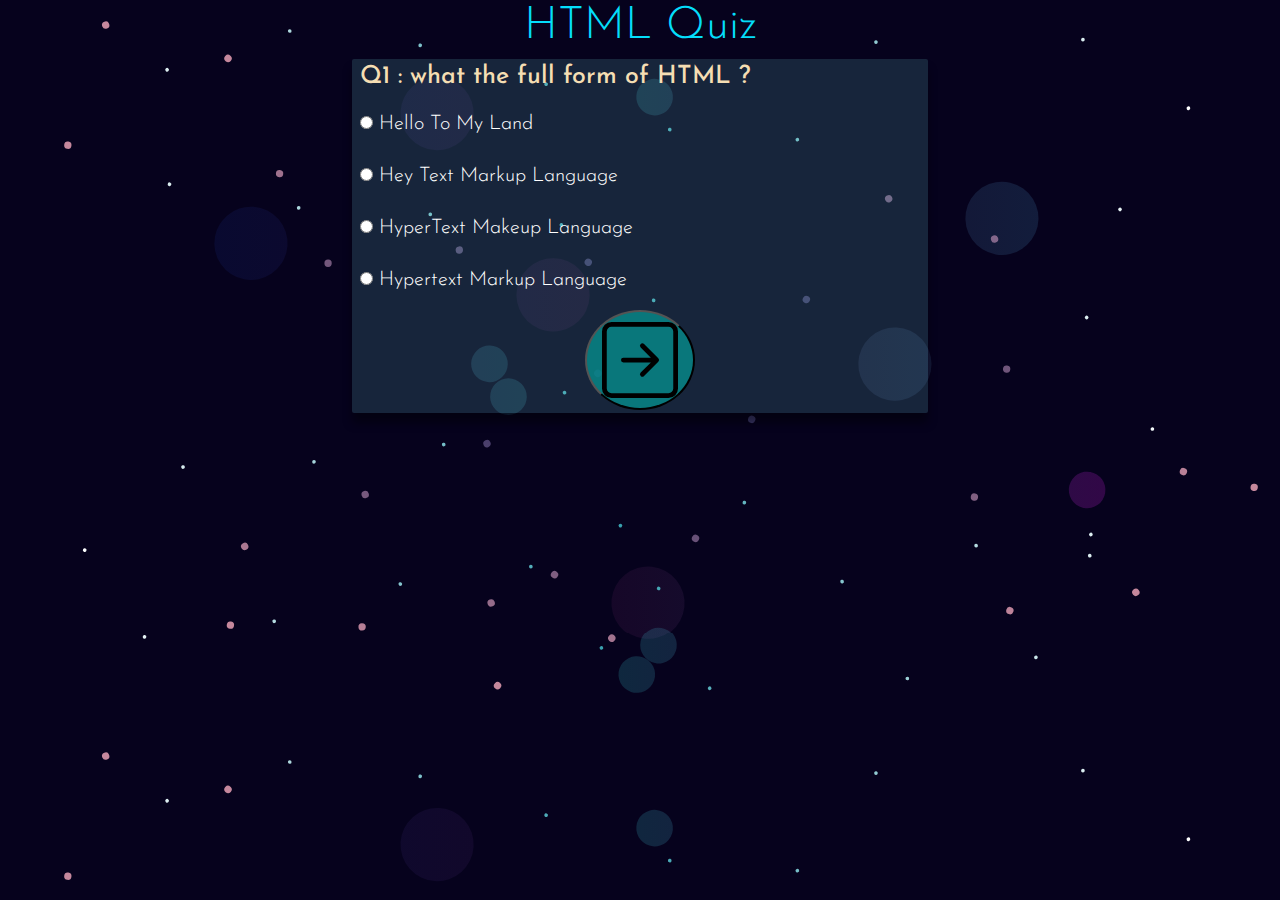
==== html_quiz.html @ fe9ec901 "ok" ====
<!DOCTYPE html>
<html lang="en">
<head>
    <meta charset="UTF-8">
    <meta http-equiv="X-UA-Compatible" content="IE=edge">
    <meta name="viewport" content="width=device-width, initial-scale=1.0">
    <link rel="stylesheet" href="https://cdn.jsdelivr.net/npm/bootstrap@4.6.2/dist/css/bootstrap.min.css">
    <script src="https://cdn.jsdelivr.net/npm/jquery@3.6.3/dist/jquery.slim.min.js"></script>
    <script src="https://cdn.jsdelivr.net/npm/popper.js@1.16.1/dist/umd/popper.min.js"></script>
    <script src="https://cdn.jsdelivr.net/npm/bootstrap@4.6.2/dist/js/bootstrap.bundle.min.js"></script>
    <script src="https://ajax.googleapis.com/ajax/libs/jquery/3.6.3/jquery.min.js"></script>
    <link rel="stylesheet" href="/quiz .css">
    <link rel="stylesheet" href="/style.css">
    <title> Quiz</title>
    <link rel = "icon" href ="logo.png"type = "image/x-icon">
</head>
<body>
    <h1><center>HTML Quiz</center></h1>
    <div class="main-div" >
        <div class="inner-div">
        <h2 class="question">question comes here</h2>
            <ul>
                <li>
                    <input type="radio" name="answer" id="ans1" class="answer">
                    <label for="ans1" id="option1">Hyper Text Markup Language</label>
                </li>
                <li>
                    <input type="radio" name="answer" id="ans2" class="answer">
                    <label for="ans2" id="option2">Hyper Text Mark Language</label>
                </li>
                <li>
                    <input type="radio" name="answer" id="ans3" class="answer">
                    <label for="ans3" id="option3">Hyper Text Mark Lan</label>
                </li>
                <li>
                    <input type="radio" name="answer" id="ans4" class="answer">
                    <label for="ans4" id="option4">Hover Text Markup Language</label>
                </li>
            </ul>
        <button id="submit">
            <svg xmlns="http://www.w3.org/2000/svg" width="76" height="76" fill="currentColor" class="bi bi-arrow-right-square" viewBox="0 0 16 16">
                <path fill-rule="evenodd" d="M15 2a1 1 0 0 0-1-1H2a1 1 0 0 0-1 1v12a1 1 0 0 0 1 1h12a1 1 0 0 0 1-1V2zM0 2a2 2 0 0 1 2-2h12a2 2 0 0 1 2 2v12a2 2 0 0 1-2 2H2a2 2 0 0 1-2-2V2zm4.5 5.5a.5.5 0 0 0 0 1h5.793l-2.147 2.146a.5.5 0 0 0 .708.708l3-3a.5.5 0 0 0 0-.708l-3-3a.5.5 0 1 0-.708.708L10.293 7.5H4.5z"/>
              </svg>
        </button>
        <div class="scoreArea" id="showScore">
            <button id="repeat_btn" onclick="javascript:window.location.href='html_quiz.html'">
                <svg xmlns="http://www.w3.org/2000/svg" width="76" height="76" fill="currentColor" class="bi bi-arrow-repeat" viewBox="0 0 16 16">
                    <path d="M11.534 7h3.932a.25.25 0 0 1 .192.41l-1.966 2.36a.25.25 0 0 1-.384 0l-1.966-2.36a.25.25 0 0 1 .192-.41zm-11 2h3.932a.25.25 0 0 0 .192-.41L2.692 6.23a.25.25 0 0 0-.384 0L.342 8.59A.25.25 0 0 0 .534 9z"/>
                    <path fill-rule="evenodd" d="M8 3c-1.552 0-2.94.707-3.857 1.818a.5.5 0 1 1-.771-.636A6.002 6.002 0 0 1 13.917 7H12.9A5.002 5.002 0 0 0 8 3zM3.1 9a5.002 5.002 0 0 0 8.757 2.182.5.5 0 1 1 .771.636A6.002 6.002 0 0 1 2.083 9H3.1z"/>
                  </svg>
            </button>
            <button onclick="javascript:window.location.href='index.html'" id="home_btn">
                <svg xmlns="http://www.w3.org/2000/svg" width="76" height="76" fill="black" class="bi bi-house" viewBox="0 0 16 16">
                <path d="M8.707 1.5a1 1 0 0 0-1.414 0L.646 8.146a.5.5 0 0 0 .708.708L2 8.207V13.5A1.5 1.5 0 0 0 3.5 15h9a1.5 1.5 0 0 0 1.5-1.5V8.207l.646.647a.5.5 0 0 0 .708-.708L13 5.793V2.5a.5.5 0 0 0-.5-.5h-1a.5.5 0 0 0-.5.5v1.293L8.707 1.5ZM13 7.207V13.5a.5.5 0 0 1-.5.5h-9a.5.5 0 0 1-.5-.5V7.207l5-5 5 5Z"/>
                </svg>
            </button>
        </div>
      </div>
    </div>
     

    
    <script src="html_script.js"></script>
</body>
</html>
---- quiz .css ----
/* common css  */
@import url('https://fonts.googleapis.com/css2?family=Josefin+Sans:wght@300;400&display=swap');
*{
    margin: 0;
    padding: 0;
    box-sizing: border-box;
    font-family:"Josefin Sans",sans-serif;
    font-weight: 300;
}
/* common css ends */
html{
    font-size: 62.5%;
}
.main-div{
    width: 100vw;
    min-height: 80px;
    display: grid; 
    place-items: center;
}
.inner-div{
    width: 45vw;
    height: fit-content;
    background-color: rgba(108, 204, 204, 0.178);
    padding: 3px 8px;
    border-radius: 2px;
    box-shadow: 0 1rem 1rem rgba(0, 0, 0, 0.4);
}
h2{font-size:2.5rem;}
h1{color:rgb(4, 221, 250);font-weight: 900;font-size: 4.5rem;}
body{color: white;}
li{
    font-size: 2rem; 
    margin-top: 1.7rem;
    list-style: none;
    size: 80px;
}
input{
    cursor: pointer;
}
#submit, .btn{
    padding: 1rem 1.5rem;
    outline: none;
    display: block;
    border-radius: 50%;
    background-color: rgba(6, 139, 139, 0.808);
    margin: auto;
    cursor: pointer;
}
#submit:hover{
    background-color: rgb(55, 255, 212);
}
#showScore h3{
    font-size: 3rem;
    text-align: center;
}
#showScore{
    background-color: rgb(55, 61, 61);
    margin-top: 2rem;
    height: 100px;
}
.scoreArea{
    display: none;
}
button{
    margin-right: 50px;
}
---- style.css ----
/* common css start here */
body{
    background-image: url('bg.svg');
    background-size: cover;
    padding: 0;
    margin: 0;
}
/* common css ends here */
/* Button css start here */
.start_btn{
    text-align: center;
    position: fixed;
    left: 40%;
    top:40%;
    border-radius: 50px;
    border: 2px solid red;
    background-color: rgba(0, 153, 255, 0.863);
    padding: 30px;
    font-family: 'Times New Roman', Times, serif;
    font-weight: 900;
    font-size: 45px;
}
.start_btn:hover{
    background-color: rgba(0, 0, 255, 0);
    color: red;
    border: 2px solid blue;
}
h2{color: wheat;}
#select_buttons{
    text-align: center;
    position: relative;
    left: 40%;
    top: 40%;
    width: 250px;
    border-radius: 30px;
    border: 2px solid red;
    color: white;
    background-color: rgba(4, 0, 255, 0.993);
    padding: 30px;
    font-size: 25px;
}
#select_buttons:hover{
    background-color: rgba(0, 0, 255, 0);
    color: red;
    border: 2px solid blue;
}
a{
    color: white;
    transform-style: none;
}
/* Button css ends here */
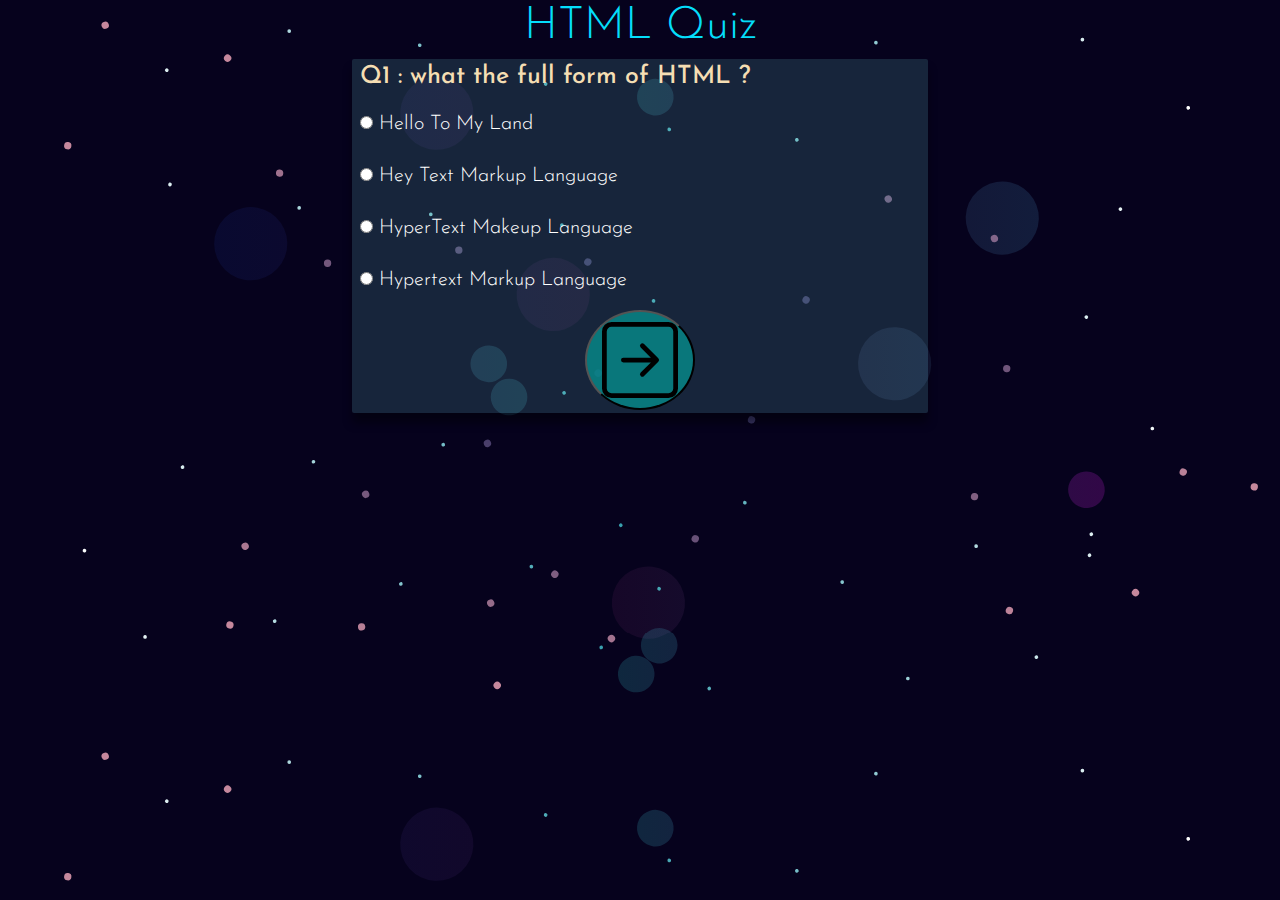
==== commit 7c80142b: "ok 21" ====
--- a/html_quiz.html
+++ b/html_quiz.html
@@ -9,7 +9,7 @@
     <script src="https://cdn.jsdelivr.net/npm/popper.js@1.16.1/dist/umd/popper.min.js"></script>
     <script src="https://cdn.jsdelivr.net/npm/bootstrap@4.6.2/dist/js/bootstrap.bundle.min.js"></script>
     <script src="https://ajax.googleapis.com/ajax/libs/jquery/3.6.3/jquery.min.js"></script>
-    <link rel="stylesheet" href="/quiz .css">
+    <link rel="stylesheet" href="/quiz.css">
     <link rel="stylesheet" href="/style.css">
     <title> Quiz</title>
     <link rel = "icon" href ="logo.png"type = "image/x-icon">
--- a/quiz.css
+++ b/quiz.css
@@ -0,0 +1,66 @@
+/* common css  */
+@import url('https://fonts.googleapis.com/css2?family=Josefin+Sans:wght@300;400&display=swap');
+*{
+    margin: 0;
+    padding: 0;
+    box-sizing: border-box;
+    font-family:"Josefin Sans",sans-serif;
+    font-weight: 300;
+}
+/* common css ends */
+html{
+    font-size: 62.5%;
+}
+.main-div{
+    width: 100vw;
+    min-height: 80px;
+    display: grid; 
+    place-items: center;
+}
+.inner-div{
+    width: 45vw;
+    height: fit-content;
+    background-color: rgba(108, 204, 204, 0.178);
+    padding: 3px 8px;
+    border-radius: 2px;
+    box-shadow: 0 1rem 1rem rgba(0, 0, 0, 0.4);
+}
+h2{font-size:2.5rem;}
+h1{color:rgb(4, 221, 250);font-weight: 900;font-size: 4.5rem;}
+body{color: white;}
+li{
+    font-size: 2rem; 
+    margin-top: 1.7rem;
+    list-style: none;
+    size: 80px;
+}
+input{
+    cursor: pointer;
+}
+#submit, .btn{
+    padding: 1rem 1.5rem;
+    outline: none;
+    display: block;
+    border-radius: 50%;
+    background-color: rgba(6, 139, 139, 0.808);
+    margin: auto;
+    cursor: pointer;
+}
+#submit:hover{
+    background-color: rgb(55, 255, 212);
+}
+#showScore h3{
+    font-size: 3rem;
+    text-align: center;
+}
+#showScore{
+    background-color: rgb(55, 61, 61);
+    margin-top: 2rem;
+    height: 100px;
+}
+.scoreArea{
+    display: none;
+}
+button{
+    margin-right: 50px;
+}